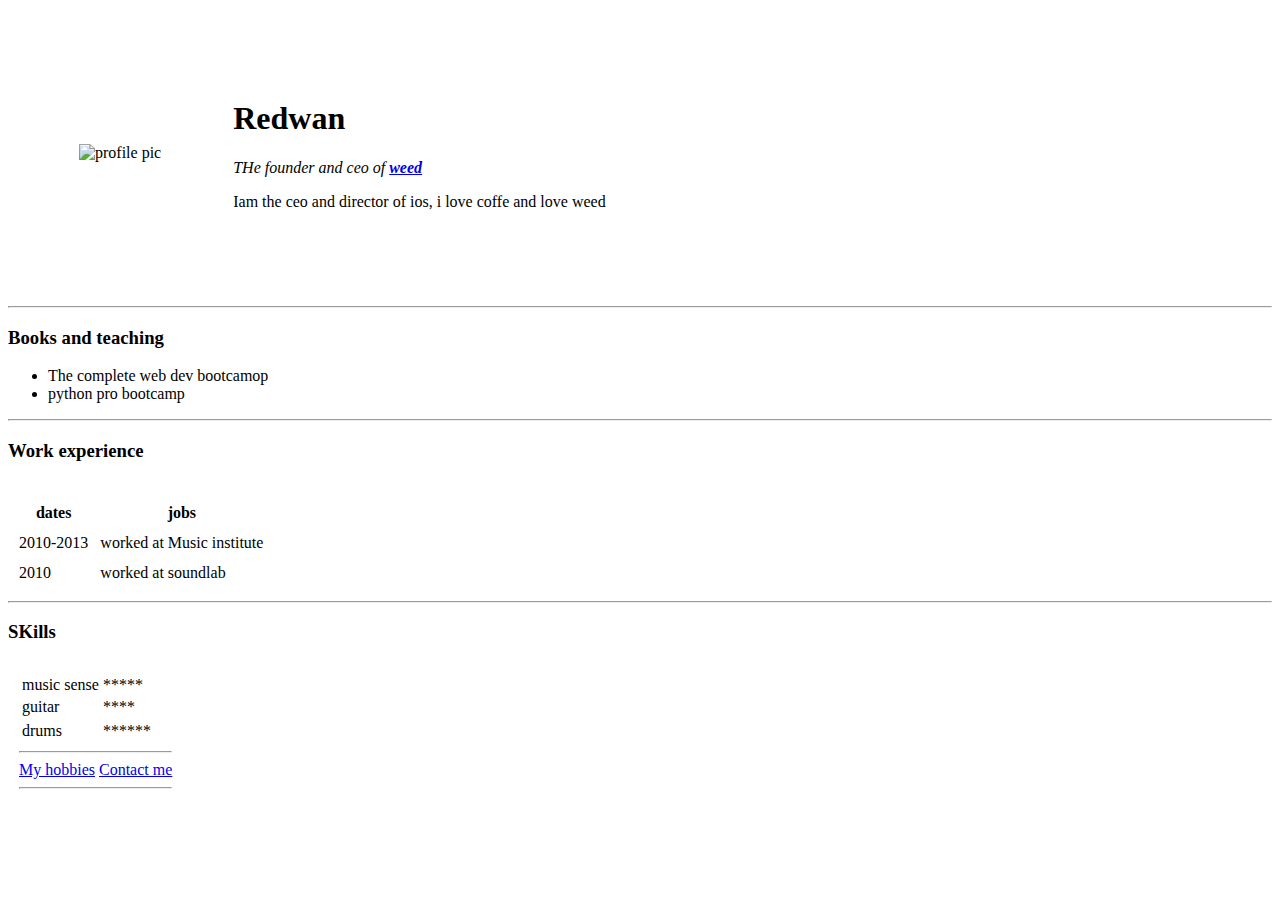
==== index.html @ 9f1e7c5f "add initial cv website files" ====
<!DOCTYPE html>
<html lang="en" dir="ltr">

<head>
  <meta charset="utf-8">
  <title>Redwans personal site</title>
</head>

<body>
  <table cellspacing='70'>
    <tr>
      <td><img src="https://pbs.twimg.com/profile_images/744849215675838464/IH0FNIXk_400x400.jpg" alt="profile pic"></td>
      <td><h1>Redwan</h1>
      <p><em>THe founder and ceo of <strong><a href="https://www.appbrewery.co/">weed</a></strong></em></p>
      <p>Iam the ceo and director of ios, i love coffe and love weed</p></td>
    </tr>
  </table>
  <hr>
  <h3>Books and teaching</h3>
  <ul>
    <li>The complete web dev bootcamop</li>
    <li>python pro bootcamp</li>
  </ul>
  <hr>
  <h3>Work experience</h3>
  <table cellspacing=10>
    <th>
      <tr>
        <th>dates</th>
        <th>jobs</th>
      </tr>
    </th>
    <tr>
      <td>2010-2013</td>
      <td>worked at Music institute</td>
    </tr>
    <tr>
      <td>2010</td>
      <td>worked at soundlab</td>
    </tr>
  </table>
<hr>
  <h3>SKills</h3>
  <table cellspacing=10>
    <tr>
      <td>
        <table
         <tr>
          <td>music sense</td>
          <td>*****</td>
         </tr>
         <tr>
          <td>guitar</td>
          <td>****</td>
         </tr>
         <tr>
          <tr>
            <td>drums</td>
            <td>******</td>
          </tr>
         </tr>
      </table>
  <hr>
  <a href="hobbies.html">My hobbies</a>
   <a href="contact me.html"> Contact me</a>
</body>
<hr>
</html>
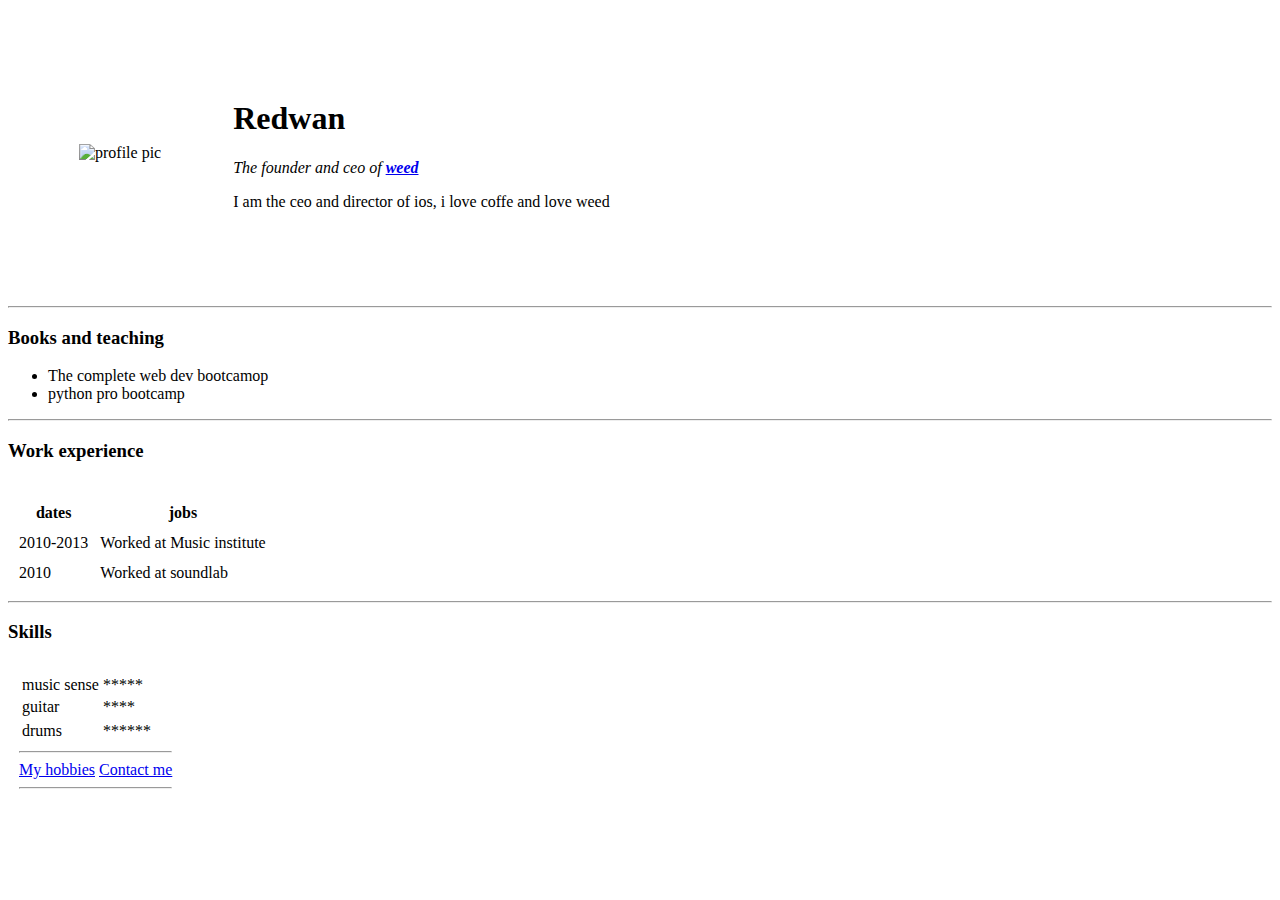
==== commit 9caf8833: "Add files via upload" ====
--- a/index.html
+++ b/index.html
@@ -9,12 +9,12 @@
 <body>
   <table cellspacing='70'>
     <tr>
-      <td><img src="https://pbs.twimg.com/profile_images/744849215675838464/IH0FNIXk_400x400.jpg" alt="profile pic"></td>
+      <td><img src="images/redwan.png>" alt="profile pic"></td>
       <td><h1>Redwan</h1>
-      <p><em>THe founder and ceo of <strong><a href="https://www.appbrewery.co/">weed</a></strong></em></p>
-      <p>Iam the ceo and director of ios, i love coffe and love weed</p></td>
+      <p><em>The founder and ceo of <strong><a href="https://www.appbrewery.co/">weed</a></strong></em></p>
+      <p>I am the ceo and director of ios, i love coffe and love weed</p></td>
     </tr>
-  </table>
+  </table cellspacing=10>
   <hr>
   <h3>Books and teaching</h3>
   <ul>
@@ -32,15 +32,15 @@
     </th>
     <tr>
       <td>2010-2013</td>
-      <td>worked at Music institute</td>
+      <td>Worked at Music institute</td>
     </tr>
     <tr>
       <td>2010</td>
-      <td>worked at soundlab</td>
+      <td>Worked at soundlab</td>
     </tr>
   </table>
 <hr>
-  <h3>SKills</h3>
+  <h3>Skills</h3>
   <table cellspacing=10>
     <tr>
       <td>
@@ -61,8 +61,8 @@
          </tr>
       </table>
   <hr>
-  <a href="hobbies.html">My hobbies</a>
-   <a href="contact me.html"> Contact me</a>
+  <a href="Hobbies.html">My hobbies</a>
+   <a href="Contact me.html"> Contact me</a>
 </body>
 <hr>
 </html>
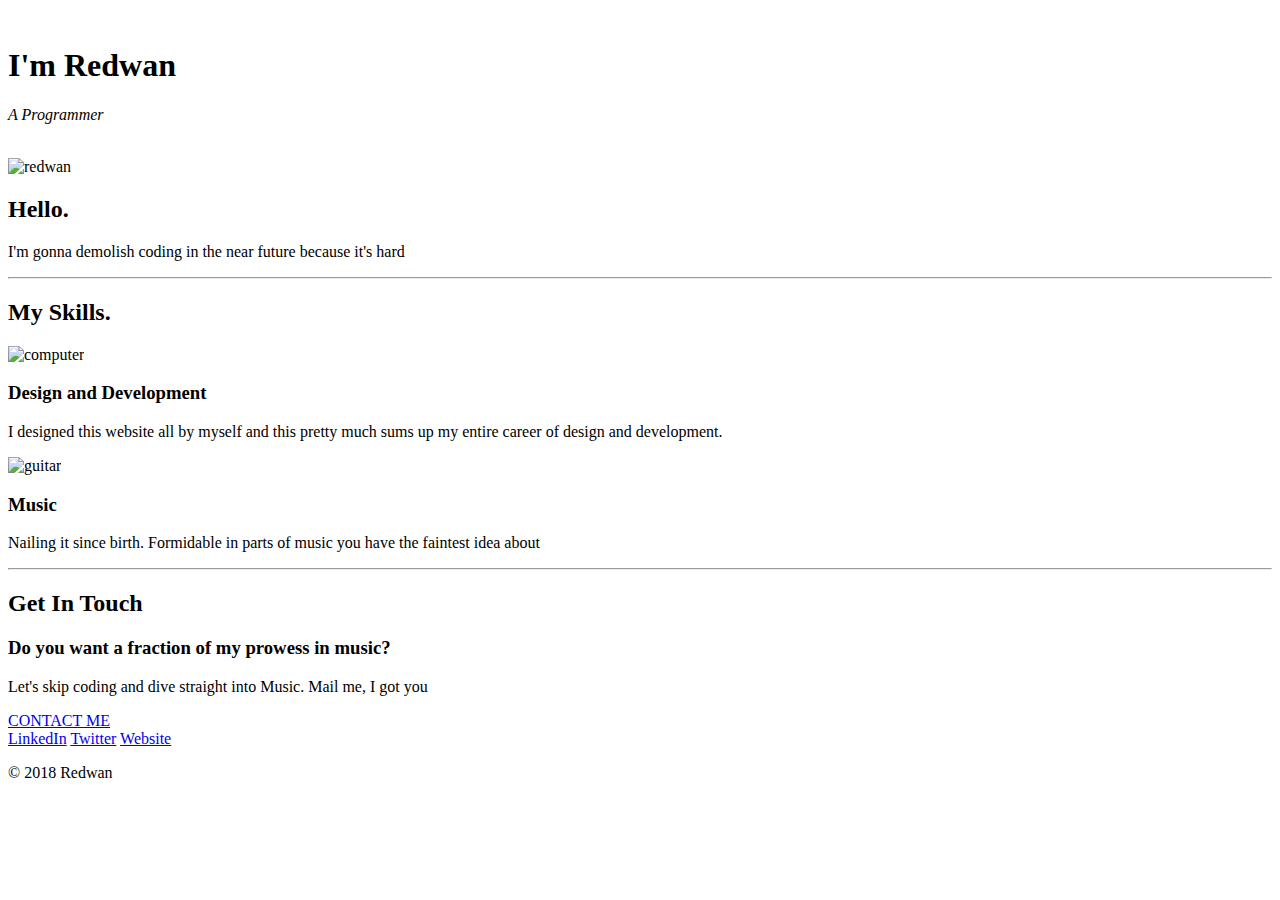
==== commit 32a67803: "Add files via upload" ====
--- a/index.html
+++ b/index.html
@@ -3,66 +3,61 @@
 
 <head>
   <meta charset="utf-8">
-  <title>Redwans personal site</title>
+  <title>Redwan</title>
+  <link rel="stylesheet" href="css/styles.css">
+  <link rel="icon" href="favicon.ico">
+  <link rel="preconnect" href="https://fonts.googleapis.com">
+ <link rel="preconnect" href="https://fonts.gstatic.com" crossorigin>
+ <link href="https://fonts.googleapis.com/css2?family=Merriweather:ital,wght@1,300&family=Montserrat:ital,wght@1,100&family=Sacramento&display=swap" rel="stylesheet">
 </head>
 
 <body>
-  <table cellspacing='70'>
-    <tr>
-      <td><img src="images/redwan.png>" alt="profile pic"></td>
-      <td><h1>Redwan</h1>
-      <p><em>The founder and ceo of <strong><a href="https://www.appbrewery.co/">weed</a></strong></em></p>
-      <p>I am the ceo and director of ios, i love coffe and love weed</p></td>
-    </tr>
-  </table cellspacing=10>
-  <hr>
-  <h3>Books and teaching</h3>
-  <ul>
-    <li>The complete web dev bootcamop</li>
-    <li>python pro bootcamp</li>
-  </ul>
-  <hr>
-  <h3>Work experience</h3>
-  <table cellspacing=10>
-    <th>
-      <tr>
-        <th>dates</th>
-        <th>jobs</th>
-      </tr>
-    </th>
-    <tr>
-      <td>2010-2013</td>
-      <td>Worked at Music institute</td>
-    </tr>
-    <tr>
-      <td>2010</td>
-      <td>Worked at soundlab</td>
-    </tr>
-  </table>
-<hr>
-  <h3>Skills</h3>
-  <table cellspacing=10>
-    <tr>
-      <td>
-        <table
-         <tr>
-          <td>music sense</td>
-          <td>*****</td>
-         </tr>
-         <tr>
-          <td>guitar</td>
-          <td>****</td>
-         </tr>
-         <tr>
-          <tr>
-            <td>drums</td>
-            <td>******</td>
-          </tr>
-         </tr>
-      </table>
-  <hr>
-  <a href="Hobbies.html">My hobbies</a>
-   <a href="Contact me.html"> Contact me</a>
+  <div class="top-container">
+    <img class="top-cloud" src="images/cloud.png" alt="">
+    <h1>I'm Redwan</h1>
+    <p><em>A <span class="pro">Pro</span>grammer</em></p>
+    <img class="bottom-cloud" src="images/cloud.png" alt="">
+    <img src="images/achievement.png" alt="">
+  </div>
+
+  <div class="middle-container">
+    <div class="profile">
+      <img class="red" src="images/redwan.png" alt="redwan">
+      <h2>Hello.</h2>
+      <p class="intro">I'm gonna demolish coding in the near future because it's hard</p>
+    </div>
+    <hr>
+    <div class="skills">
+      <h2>My Skills.</h2>
+      <div class="skill-row">
+        <img class="pc" src="images/programmer.png" alt="computer">
+        <h3>Design and Development</h3>
+        <p class="dev">I designed this website all by myself and this pretty much sums up my entire career of design and development.</p>
+      </div>
+      <div class="skill-row">
+        <img class="mc" src="images/drums.png" alt="guitar">
+        <h3>Music</h3>
+        <p class="mus">Nailing it since birth. Formidable in parts of music you have the faintest idea about</p>
+      </div>
+    </div>
+    <hr>
+    <div class="contact-me">
+      <h2>Get In Touch</h2>
+      <h3> Do you want a fraction of my prowess in music?</h3>
+      <p class="con">Let's skip coding and dive straight into Music. Mail me, I got you</p>
+      <a class="btn" href="mailto:redwanbiin@gmail.com">CONTACT ME</a>
+    </div>
+  </div>
+
+
+  <div class="bottom-container">
+    <a class="footer-link" href="https://www.linkedin.com/">LinkedIn</a>
+    <a class="footer-link" href="https://twitter.com/">Twitter</a>
+    <a class="footer-link" href="https://www.appbrewery.co/">Website</a>
+    <p class="copyright">© 2018 Redwan</p>
+  </div>
+
+
 </body>
-<hr>
+
 </html>
